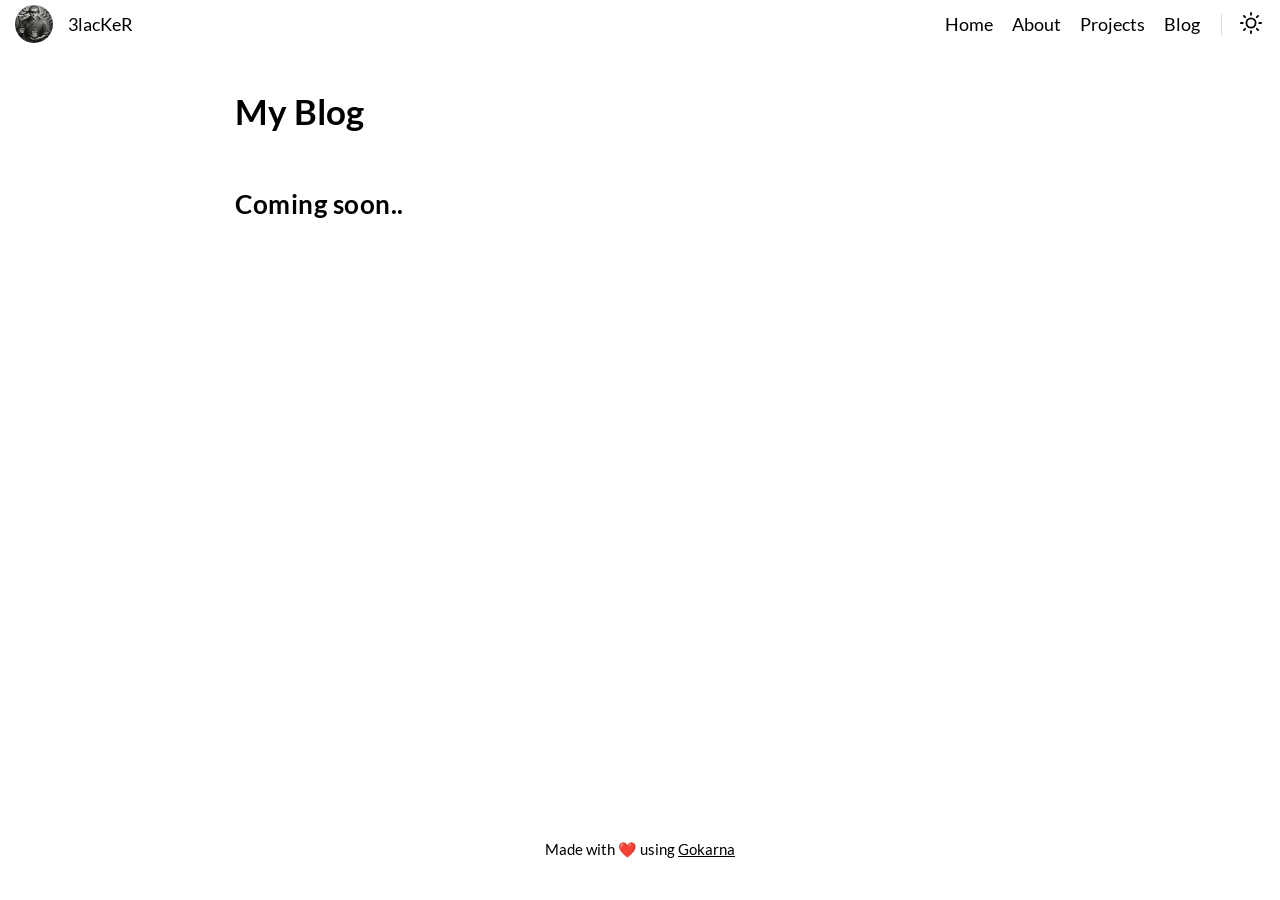
==== blog/index.html @ 27acc37b "Deploy Hugo site :-D" ====
<!DOCTYPE html>
<html lang="en"><head>
    <meta charset="utf-8">
    <meta name="viewport" content="width=device-width, initial-scale=1">

    <style>
        :root {
            --accent-color: #FF4D4D;
            --font-size: 17.5px;
        }
    </style>

    
    
    
    
    
    

    
    <title>My Blog</title>
    <meta name="description" content="A collection of my write-ups and articles.">
    <meta name="keywords" content=''>

    <meta property="og:url" content="https://elmouddene.com/blog/">
    <meta property="og:type" content="website">
    <meta property="og:title" content="My Blog">
    <meta property="og:description" content="A collection of my write-ups and articles.">
    <meta property="og:image" content="https://elmouddene.com/images/avatar.png">
    <meta property="og:image:secure_url" content="https://elmouddene.com/images/avatar.png">

    <meta name="twitter:card" content="summary_large_image">
    <meta name="twitter:title" content="My Blog">
    <meta name="twitter:description" content="A collection of my write-ups and articles.">
    <meta property="twitter:domain" content="https://elmouddene.com/blog/">
    <meta property="twitter:url" content="https://elmouddene.com/blog/">
    <meta name="twitter:image" content="https://elmouddene.com/images/avatar.png">

    
    <link rel="canonical" href="https://elmouddene.com/blog/">

    
    <link rel="stylesheet" type="text/css" href="/css/normalize.min.css" media="print">

    
    <link rel="stylesheet" type="text/css" href="/css/main.min.css">

    
    <link id="dark-theme" rel="stylesheet" href="/css/dark.min.css">

    
    <script src="/js/bundle.min.a036ebe92c17ea3f0c07761c2135b82bec6f37c8efb7f49ddad1f28c22fc4769.js" integrity="sha256-oDbr6SwX6j8MB3YcITW4K&#43;xvN8jvt/Sd2tHyjCL8R2k="></script>

    
    
</head>
<body>
        <script>
            
            setThemeByUserPref();
        </script><header class="header">
    <nav class="header-nav">

        
        <div class="avatar">
            <a href="https://elmouddene.com/">
                <img src='/images/avatar.png' alt="avatar">
            </a>
        </div>
        

        <div class="nav-title">
            <a class="nav-brand" href="https://elmouddene.com/">3lacKeR</a>
        </div>

        <div class="nav-links">
            
            <div class="nav-link">
                <a href="https://elmouddene.com/" aria-label="home" > Home </a>
            </div>
            
            <div class="nav-link">
                <a href="https://elmouddene.com/about/" aria-label="about" > About </a>
            </div>
            
            <div class="nav-link">
                <a href="https://elmouddene.com/projects/" aria-label="projects" > Projects </a>
            </div>
            
            <div class="nav-link">
                <a href="https://elmouddene.com/blog/" aria-label="blog" > Blog </a>
            </div>
            

            <span class="nav-icons-divider"></span>
            <div class="nav-link dark-theme-toggle">
                <span class="sr-only dark-theme-toggle-screen-reader-target">theme</span>
                <a aria-hidden="true" role="switch">
                    <span class="theme-toggle-icon" data-feather="moon"></span>
                </a>
            </div>

            <div class="nav-link" id="hamburger-menu-toggle">
                <span class="sr-only hamburger-menu-toggle-screen-reader-target">menu</span>
                <a aria-checked="false" aria-labelledby="hamburger-menu-toggle" id="hamburger-menu-toggle-target" role="switch">
                    <span data-feather="menu"></span>
                </a>
            </div>

            
            <ul class="nav-hamburger-list visibility-hidden">
                
                <li class="nav-item">
                    <a href="https://elmouddene.com/" > Home </a>
                </li>
                
                <li class="nav-item">
                    <a href="https://elmouddene.com/about/" > About </a>
                </li>
                
                <li class="nav-item">
                    <a href="https://elmouddene.com/projects/" > Projects </a>
                </li>
                
                <li class="nav-item">
                    <a href="https://elmouddene.com/blog/" > Blog </a>
                </li>
                
                <li class="nav-item dark-theme-toggle">
                    <span class="sr-only dark-theme-toggle-screen-reader-target">theme</span>
                    <a role="switch">
                        <span class="theme-toggle-icon" data-feather="moon"></span>
                    </a>
                </li>
            </ul>

        </div>
    </nav>
</header>
<main id="content">
    

    <div class="post container">

    <div class="post-header-section">
        <h1>My Blog</h1>
    </div>

    <div class="post-content">
        <h2 id="coming-soon">Coming soon..</h2>

    </div>
    
    
        <svg id="btt-button" class="arrow-logo" xmlns="http://www.w3.org/2000/svg" height="1em" viewBox="0 0 384 512" onclick="scrollToTop()" title="Go to top">
    
    <path d="M177 159.7l136 136c9.4 9.4 9.4 24.6 0 33.9l-22.6 22.6c-9.4 9.4-24.6 9.4-33.9 0L160 255.9l-96.4 96.4c-9.4 9.4-24.6 9.4-33.9 0L7 329.7c-9.4-9.4-9.4-24.6 0-33.9l136-136c9.4-9.5 24.6-9.5 34-.1z"/>
</svg>
<script>
    let backToTopButton = document.getElementById("btt-button");

    window.onscroll = function() {
        scrollFunction()
    };

    function scrollFunction() {
        if (document.body.scrollTop > 20 || document.documentElement.scrollTop > 20) {
            backToTopButton.style.display = "block";
        } else {
            backToTopButton.style.display = "none";
        }
    }

    function scrollToTop() {
        window.scrollTo(0, 0);
    }
</script>

    
</div>




        </main><footer class="footer">
    
    

    

    

    

    <span>
        Made with &#10084;&#65039; using <a target="_blank" href="https://github.com/gokarna-theme/gokarna-hugo">Gokarna</a>
    </span>
</footer>
</body>
</html>
---- css/main.min.css ----
:root{--content-width:1120px;--container-width:810px;--light-primary-color:255, 255, 255;--light-secondary-color:#dddddd;--light-tertiary-color:#272822;--light-text-color:black}@font-face{font-family:Lato;font-weight:400;src:url(/fonts/Lato-Regular.ttf)}@font-face{font-family:Lato;font-weight:700;src:url(/fonts/Lato-Bold.ttf)}html{background-color:rgb(var(--light-primary-color));color:var(--light-text-color);font-family:lato,sans-serif;font-size:var(--font-size);min-height:100%;position:relative;scroll-behavior:smooth}body{margin-bottom:170px}b,strong{font-weight:700}a{color:inherit}a:hover{color:var(--accent-color);fill:var(--accent-color)}main#content{margin:90px auto 0;width:var(--content-width)}main#content>.container{margin:auto;width:75%;max-width:var(--container-width)}.post.container{box-sizing:border-box;display:inline-block}.post-toc{box-sizing:border-box;display:inline-block;padding-left:50px;vertical-align:top;width:24%}#toc{position:fixed;top:80px;bottom:20px;overflow-x:hidden;overflow-y:auto}#toc ul{list-style:none;margin:0;padding:0;font-size:14px}#toc ul li{margin-top:12px}#toc ul li a.level-1{padding-left:0}#toc ul li a.level-2{padding-left:10px}#toc ul li a.level-3{padding-left:20px}#toc ul li a.level-4{padding-left:30px}#toc ul li a{text-decoration:none}#toc ul li a.active{color:var(--accent-color)}img{height:auto;max-width:100%}.header{background-color:rgba(var(--light-primary-color),.95);color:inherit;height:50px;left:0;position:fixed;top:0;transition:box-shadow .3s ease-in-out;width:100%;z-index:5}.header a{text-decoration:none}.header .header-nav{height:50px;margin-top:0}.header-nav .avatar{border-radius:18px;float:left;height:100%;margin-left:15px}.header-nav .avatar img{border-radius:100%;display:block;height:38px;margin-top:5px;overflow:hidden;width:38px}.header-nav .nav-title{display:inline-block;height:100%;line-height:50px;padding-left:15px}.nav-title a{height:50px}.header-nav .nav-links{float:right;line-height:50px;margin-right:10px}.nav-links .nav-link{display:inline-block;padding:0 2px}.nav-links .nav-link a{display:block;padding:0 6px}.nav-link a svg{height:20px;margin:-3px auto;stroke-width:2;width:20px}.nav-item a svg{height:20px;margin:-3px auto;stroke-width:2;width:20px}.nav-links .nav-link.icon a{padding:0 8px}.nav-links .nav-icons-divider{border-color:inherit;border-left:1.5px solid;color:var(--light-secondary-color);margin:0 10px}.nav-links .dark-theme-toggle:hover{cursor:pointer}a:hover .feather-sun{fill:#000;color:#000}.dark-theme-toggle .feather{height:22px;stroke-linecap:round;stroke-linejoin:round;width:22px}#hamburger-menu-toggle{display:none}#hamburger-menu-toggle .feather{height:24px;stroke-linecap:round;stroke-linejoin:round;width:24px}.nav-hamburger-list{background:rgb(var(--light-primary-color));border-bottom:solid 1.5px var(--light-secondary-color);border-top:solid 1.5px var(--light-secondary-color);list-style-type:none;margin:0;padding:0;position:absolute;right:0;text-align:center;width:100%;z-index:5}.nav-hamburger-list a:hover{text-decoration:underline}.footer{bottom:0;color:inherit;left:0;margin-left:30%;overflow:hidden;padding:40px 0;position:absolute;text-align:center;width:40%}.footer span{display:block;font-size:.85em;font-weight:300;padding:1px 0}.flex-break{flex-basis:100%;height:0;display:none}.visibility-hidden{visibility:hidden}.header-shadow{box-shadow:#dcdcdc 0 1px 5px}.post-tags{list-style-type:none;padding:0}.post-tags .post-tag{border:1.5px solid;border-radius:4px;box-sizing:border-box;color:inherit;display:inline-block;font-size:14px}.post-tags .post-tag:hover{background-color:var(--light-text-color);color:rgb(var(--light-primary-color))}.post-tag a{color:inherit;display:block;padding:6px 12px;text-decoration:none}code,pre{background-color:var(--light-tertiary-color);box-sizing:border-box;color:#fff}pre{font-size:.95rem;overflow:auto;padding:20px}code{box-decoration-break:clone;word-wrap:break-word;font-size:.8em}:not(pre)>code{background-color:var(--light-secondary-color)!important;color:var(--light-text-color);padding:1px 4px}pre code{font-size:.9em}code{text-size-adjust:100%;-ms-text-size-adjust:100%;-moz-text-size-adjust:100%;-webkit-text-size-adjust:100%}blockquote{border-left:2px solid var(--light-secondary-color);color:grey;padding-left:1rem;margin-left:0}hr{color:var(--light-secondary-color);margin:50px auto}table{border-collapse:collapse;margin:30px 0;text-align:left;display:block;overflow-x:auto}table thead{background-color:var(--light-secondary-color)}table td,table th{padding:1.4rem}table td{border-bottom:1px solid var(--light-secondary-color)}.home-about{text-align:center}.home-about .avatar img{border-radius:50%;height:auto;object-fit:cover}.home-about .avatar img.size-xs{height:7rem;width:7rem}.home-about .avatar img.size-s{height:9rem;width:9rem}.home-about .avatar img.size-m{height:11rem;width:11rem}.home-about .avatar img.size-l{height:13rem;width:13rem}.home-about .avatar img.size-xl{height:15rem;width:15rem}.home-about h1{font-size:2em}.home-about h2{font-size:1.2em}.gk-social-icons{text-align:center}.gk-social-icons .gk-social-icons-list{display:inline-block;list-style-type:none;padding:0;text-align:center}.gk-social-icons-list .gk-social-icon{box-sizing:border-box;display:inline-block;fill:var(--light-text-color);height:24px;margin:0 6px;width:24px}.gk-social-icon a svg path{transition:fill .15s ease}.home-content{line-height:1.25;width:80%;margin:0 auto}.home-posts{margin:0 auto;padding-top:10px;width:80%}.post [role=doc-subtitle]{font-size:1.1em;font-style:italic}.post{overflow-wrap:break-word}.post .post-date,.prev-post-date,.next-post-date{color:gray}.post .post-content{line-height:1.7;margin-top:50px;letter-spacing:.5px}.post-content h1,.post-content h2,.post-content h3,.post-content h4{scroll-margin-top:55px}.post-content h1{margin-top:40px}.post-content h2{margin-top:35px}.post-content h3{margin-top:30px}.post-content h4{margin-top:25px}.post-content h5{margin-top:20px}.post-content img{display:block;margin-left:auto;margin-right:auto}.list-posts .list-title{text-align:center}.list-posts .posts-year{margin-top:70px}.list-posts .post-title{margin:18px 0 0 15px}.list-posts a{text-decoration:none}.post-title .post-link,.post-title .post-date{display:inline-block}.post-title .post-link{width:73%}.tags-list .post-tags{margin-top:50px}.tags-list .post-tags .post-tag{margin:2px 5px;padding:0}.tags-list .post-tags .post-tag a{border-radius:inherit;padding:0}.tags-list .post-tags .post-tag a div{display:inline-block}.tags-list .post-tags .post-tag a .tag-name{padding:5px 8px}.tags-list .post-tags .post-tag a .tag-posts-count{background-color:var(--light-secondary-color);border-radius:inherit;color:inherit;opacity:.8;padding:6px;position:relative;z-index:0}.tags-list .post-tags .post-tag:hover a .tag-posts-count{background-color:var(--light-text-color);color:rgb(var(--light-primary-color))}.text-404{margin-top:125px;text-align:center}@media only screen and (max-width:1120px){main#content{width:auto}}@media only screen and (max-width:820px){body{font-size:.95rem}.flex-break{display:block}.home-about .avatar img{border-radius:50%;height:7rem;width:7rem}.nav-links .nav-link,.nav-icons-divider{display:none}#hamburger-menu-toggle{display:inline-block}main#content{box-sizing:border-box;padding:0 1.5rem;width:auto}.home-content,.home-posts{width:auto;margin:0}main#content .container{width:100%}.home-about{margin:0 auto}#toc{display:none}.list-posts{flex:1}.list-posts .post-date{color:gray}.footer{margin-left:0;width:100%}}@media only screen and (min-width:820px){.nav-hamburger-list{visibility:hidden!important}}.sr-only{position:absolute;left:-10000px;top:auto;width:1px;height:1px;overflow:hidden}.prev-post{float:left;text-align:left}.next-post{float:right;text-align:right}.prev-post,.next-post{max-width:33%}.arrow-logo{background-color:transparent;border-radius:50%;bottom:20px;cursor:pointer;display:none;font-size:24px;padding:10px;padding-right:8px;position:fixed;right:20px;z-index:5;background-color:var(--light-tertiary-color);width:25px;height:25px}.arrow-logo path{fill:var(--light-secondary-color)}.arrow-logo:hover{fill:var(--accent-color)}@media screen and (max-width:600px){#btt-button{visibility:hidden}}
---- css/dark.min.css ----
:root{--dark-primary-color:34, 39, 46;--dark-secondary-color:#2d333b;--dark-tertiary-color:#646464;--dark-text-color:white}html{background-color:rgb(var(--dark-primary-color));color:var(--dark-text-color);fill:var(--dark-text-color)}.header{background-color:rgba(var(--dark-primary-color),.95)}.nav-hamburger-list{background:rgba(var(--dark-primary-color),1)}.nav-links .nav-icons-divider{color:var(--dark-secondary-color)}a:hover .feather-moon{fill:#fff;color:#fff}.gk-social-icons-list .gk-social-icon,.gk-social-icons-list .gk-social-icon a:visited{fill:var(--dark-text-color)}.gk-social-icons-list .gk-social-icon a:hover{fill:var(--accent-color)}.post-tags .post-tag:hover{background-color:var(--dark-text-color);color:rgb(var(--dark-primary-color))}.tags-list .post-tags .post-tag a .tag-posts-count{background-color:var(--dark-secondary-color)}.tags-list .post-tags .post-tag:hover a .tag-posts-count{background-color:var(--dark-text-color);color:rgb(var(--dark-primary-color))}.footer{border-top-color:var(--dark-header-bg-color)}blockquote{color:darkgrey;border-left-color:var(--dark-secondary-color)}hr{color:var(--dark-secondary-color)}table thead{background-color:var(--dark-secondary-color)}table td,table th{border-bottom-color:var(--dark-secondary-color)}code,pre{background-color:var(--dark-secondary-color)!important}:not(pre)>code{background-color:var(--dark-tertiary-color)!important;color:var(--dark-text-color)}.header-shadow{box-shadow:#21262d 0 -1px inset}.arrow-logo{background-color:var(--dark-secondary-color)}
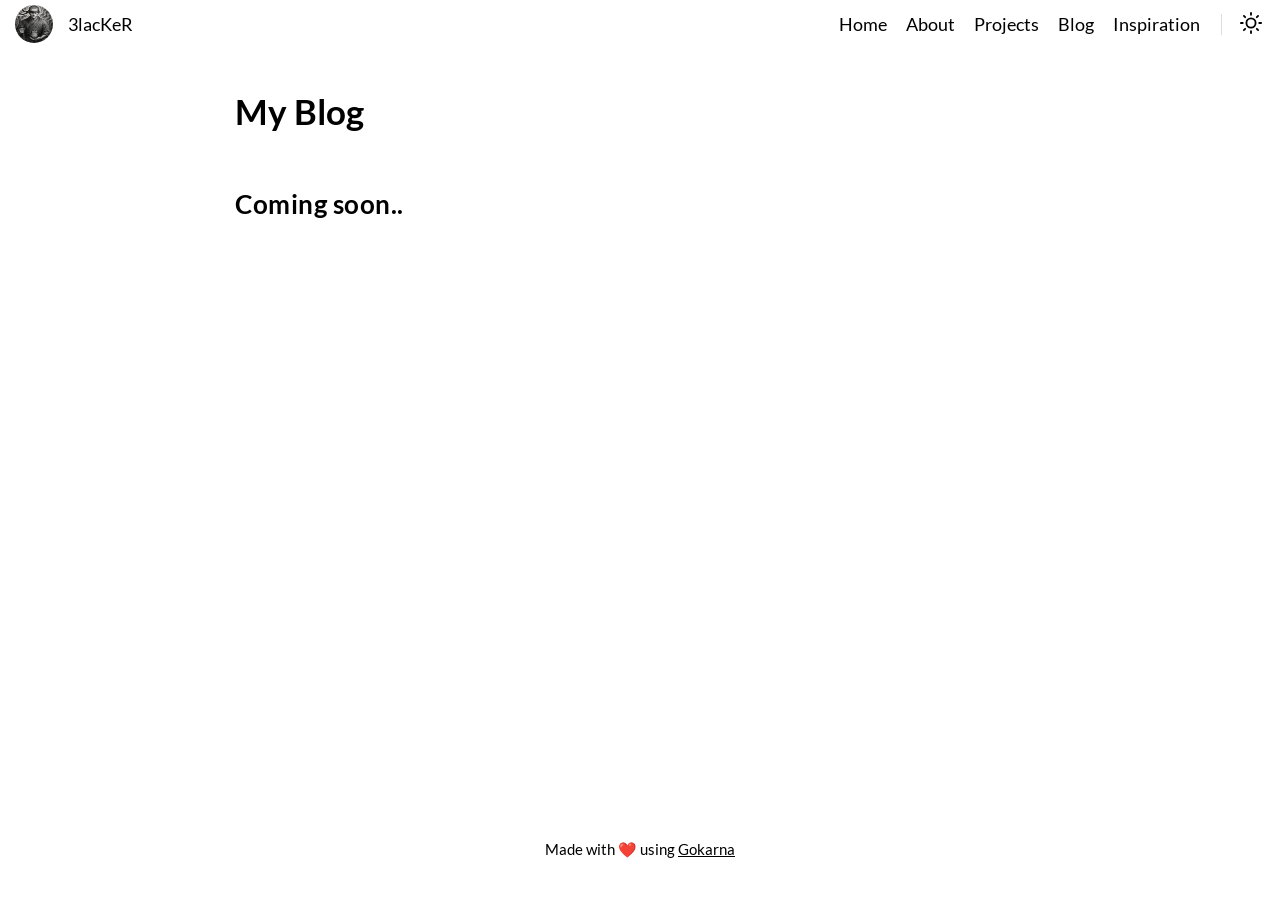
==== commit 859d5285: "Deploy Hugo site v2" ====
--- a/blog/index.html
+++ b/blog/index.html
@@ -91,6 +91,10 @@
                 <a href="https://elmouddene.com/blog/" aria-label="blog" > Blog </a>
             </div>
             
+            <div class="nav-link">
+                <a href="https://elmouddene.com/owl/" aria-label="inspiration" > Inspiration </a>
+            </div>
+            
 
             <span class="nav-icons-divider"></span>
             <div class="nav-link dark-theme-toggle">
@@ -124,6 +128,10 @@
                 
                 <li class="nav-item">
                     <a href="https://elmouddene.com/blog/" > Blog </a>
+                </li>
+                
+                <li class="nav-item">
+                    <a href="https://elmouddene.com/owl/" > Inspiration </a>
                 </li>
                 
                 <li class="nav-item dark-theme-toggle">
